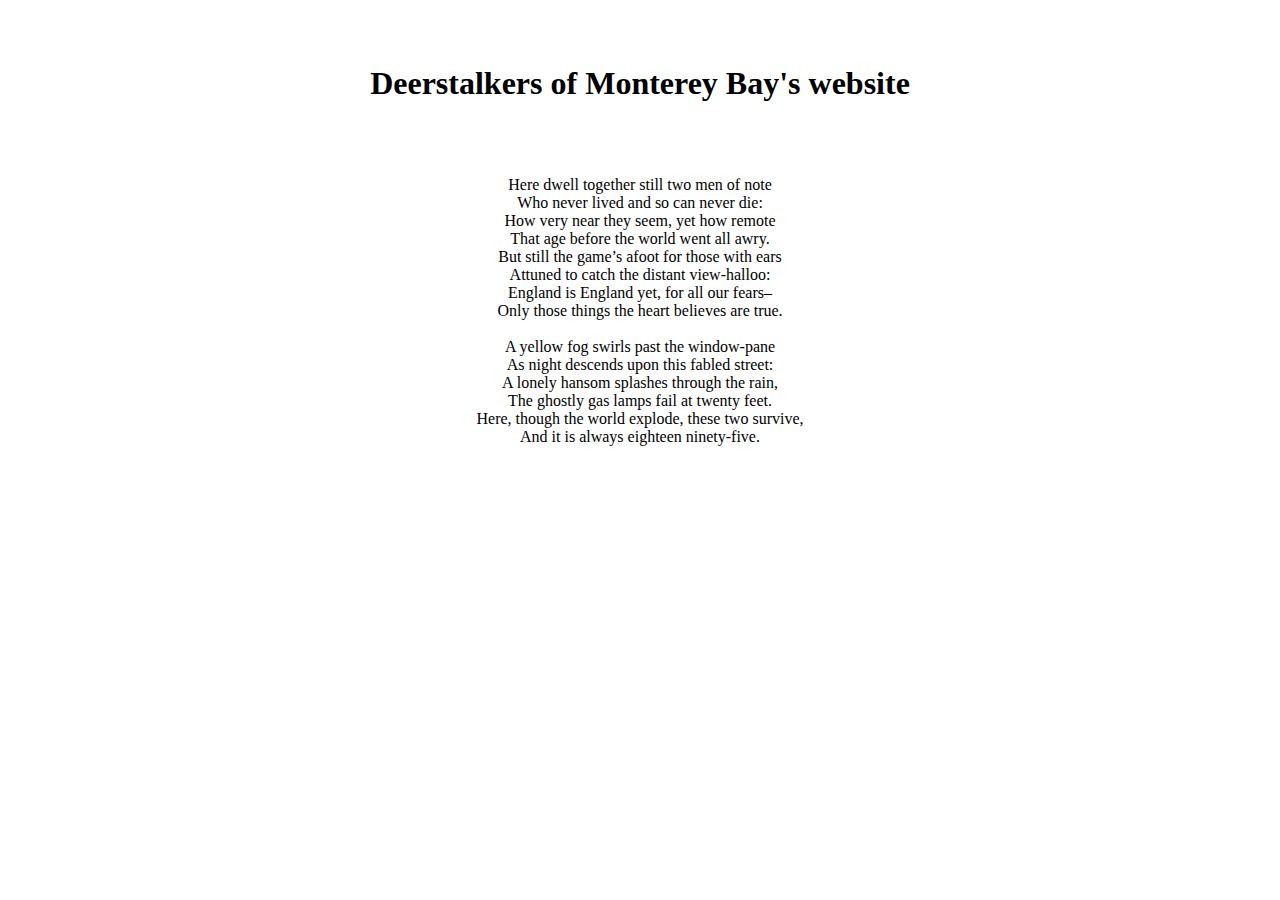
==== mbdeerstalkers.org/htdocs/index.html @ 2698dc9a "redo folder structure" ====
<head>
</head>
<body>
<br><br>
<center><h1> Deerstalkers of Monterey Bay's website</h1><br><br>
<p>Here dwell together still two men of note<br>
Who never lived and so can never die:<br>
How very near they seem, yet how remote<br>
That age before the world went all awry.<br>
But still the game’s afoot for those with ears<br>
Attuned to catch the distant view-halloo:<br>
England is England yet, for all our fears–<br>
Only those things the heart believes are true.<br>
<br>
A yellow fog swirls past the window-pane<br>
As night descends upon this fabled street:<br>
A lonely hansom splashes through the rain,<br>
The ghostly gas lamps fail at twenty feet.<br>
Here, though the world explode, these two survive,<br>
And it is always eighteen ninety-five.<br>
</p></center>
</body>
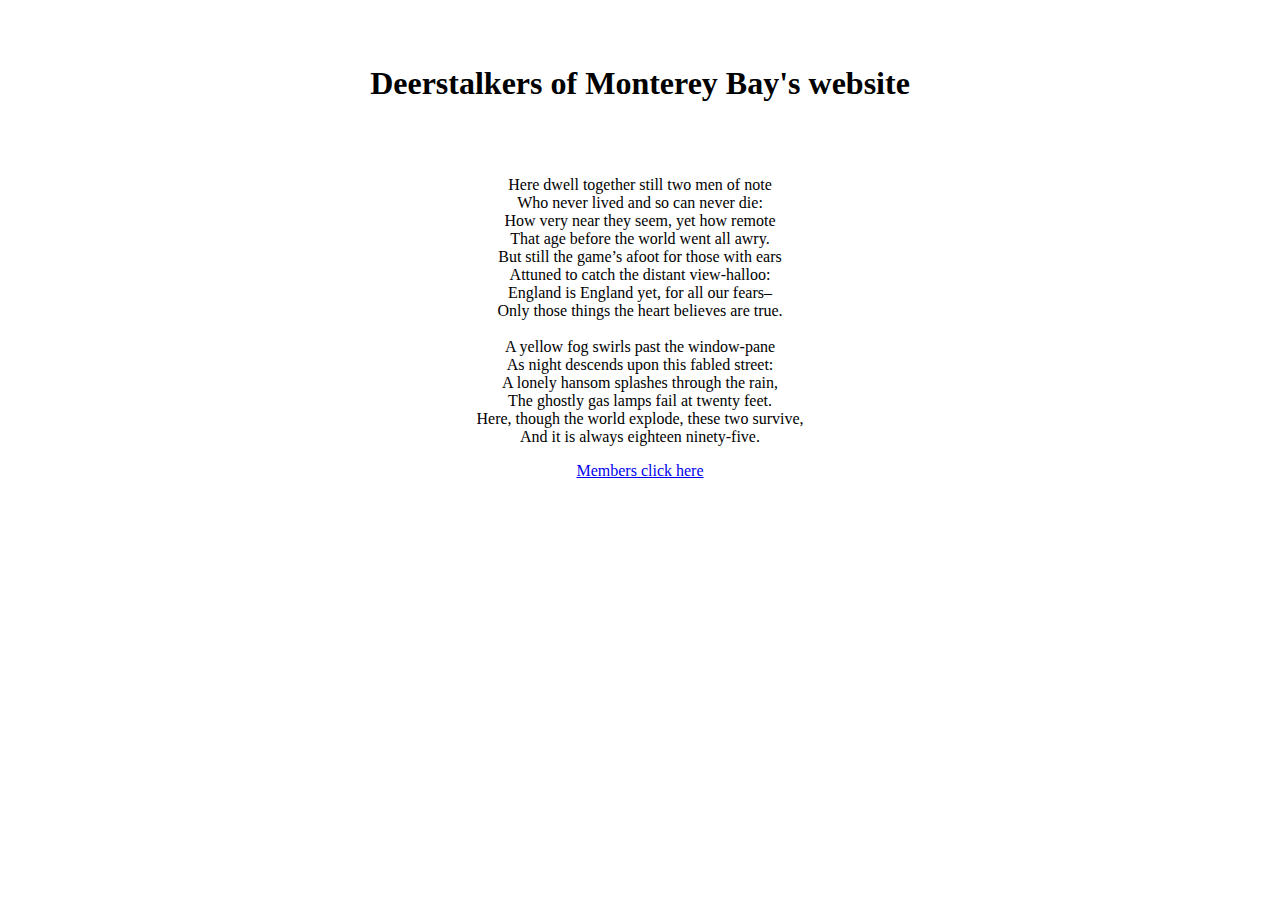
==== commit 8b5a322e: "Merge pull request #3 from p2reneker25/main" ====
--- a/mbdeerstalkers.org/htdocs/index.html
+++ b/mbdeerstalkers.org/htdocs/index.html
@@ -18,5 +18,6 @@
 The ghostly gas lamps fail at twenty feet.<br>
 Here, though the world explode, these two survive,<br>
 And it is always eighteen ninety-five.<br>
-</p></center>
+</p>
+<a href=/members.mbdeerstalkers.org/htdocs/index.html> Members click here </a></center>
 </body>
